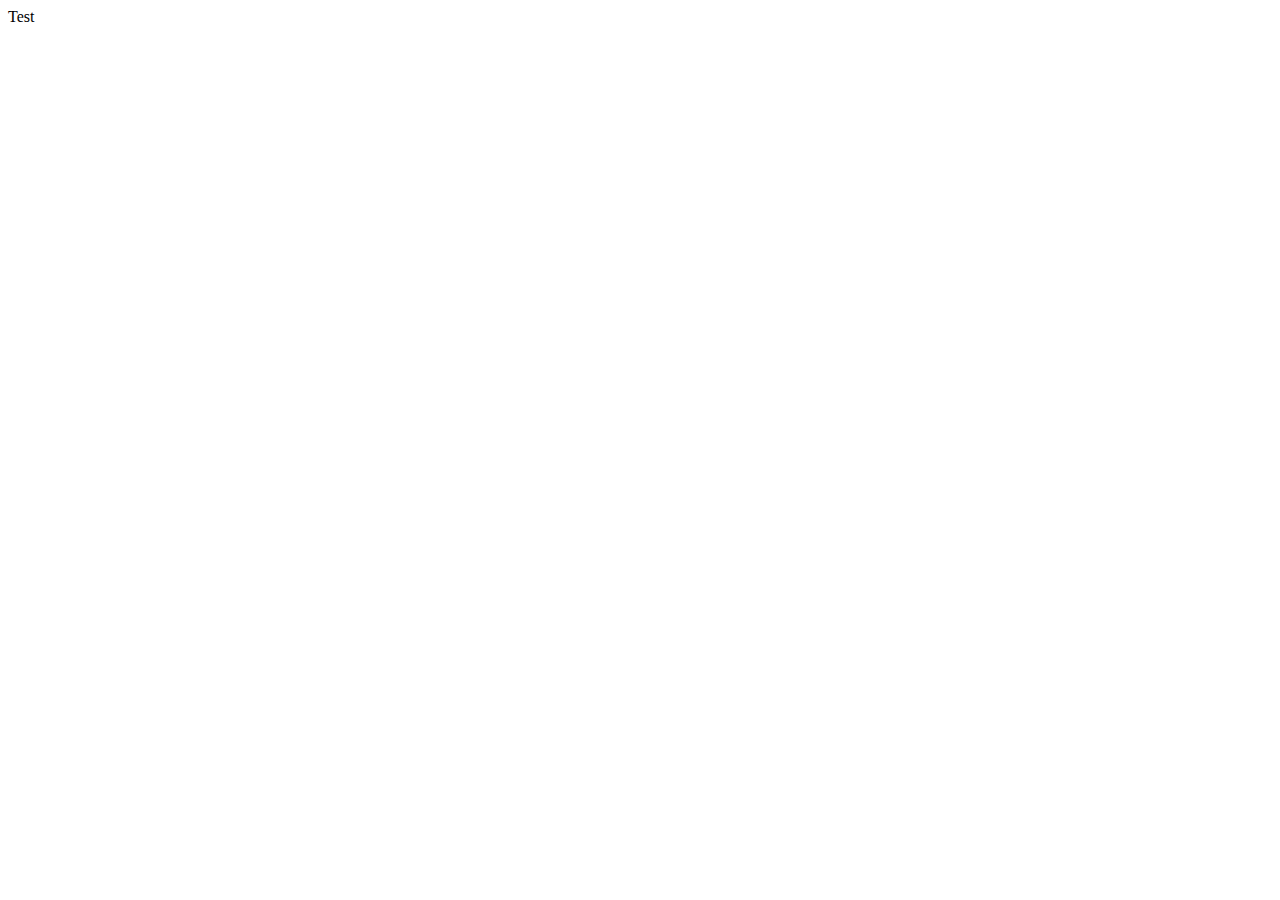
==== index.html @ b4acf465 "init indexhtml" ====
<!DOCTYPE html>
<html lang="en">
  <head>
    <meta charset="UTF-8" />
    <meta name="viewport" content="width=device-width, initial-scale=1.0" />
    <title>Document</title>
  </head>
  <body>
    <div>Test</div>
  </body>
</html>
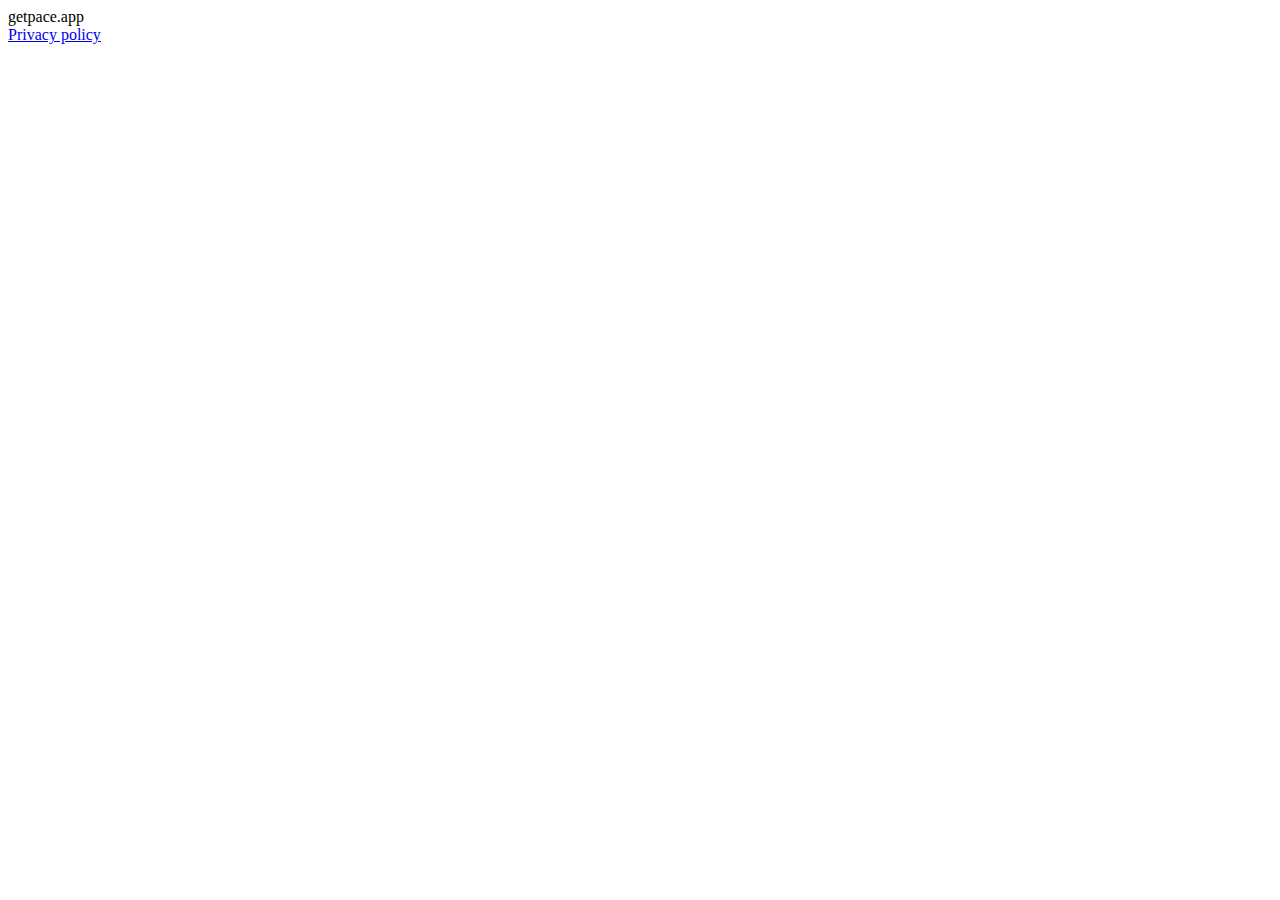
==== commit 144eddb3: "privacy policy" ====
--- a/index.html
+++ b/index.html
@@ -3,9 +3,13 @@
   <head>
     <meta charset="UTF-8" />
     <meta name="viewport" content="width=device-width, initial-scale=1.0" />
-    <title>Document</title>
+    <title>Pace</title>
   </head>
   <body>
-    <div>Test</div>
+    <div>getpace.app</div>
   </body>
+
+  <footer>
+    <a href="./privacy.html">Privacy policy</a>
+  </footer>
 </html>
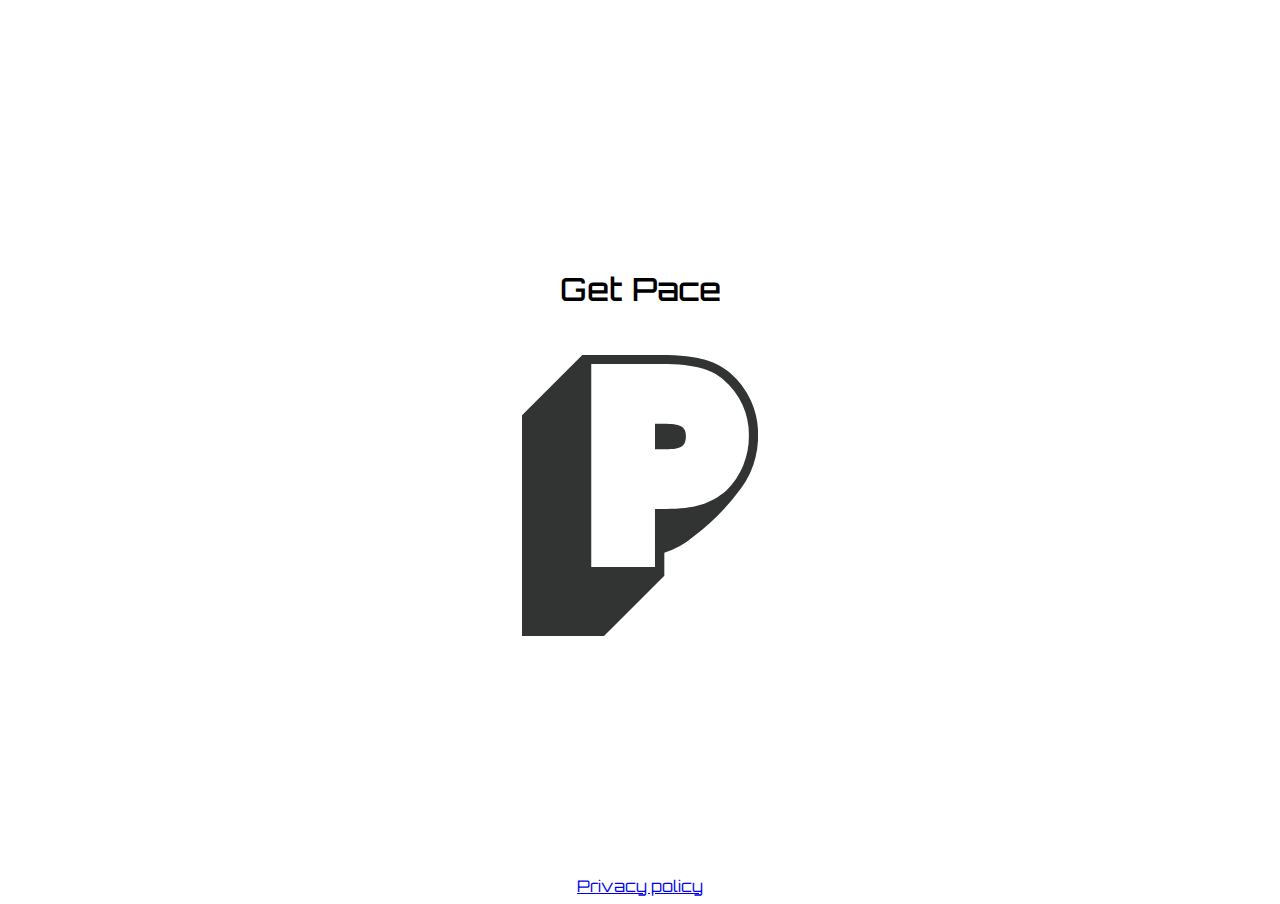
==== commit ed5633c8: "get pace" ====
--- a/index.html
+++ b/index.html
@@ -4,12 +4,23 @@
     <meta charset="UTF-8" />
     <meta name="viewport" content="width=device-width, initial-scale=1.0" />
     <title>Pace</title>
+    <link rel="stylesheet" href="index.css" />
+    <link rel="preconnect" href="https://fonts.googleapis.com" />
+    <link rel="preconnect" href="https://fonts.gstatic.com" crossorigin />
+    <link
+      href="https://fonts.googleapis.com/css2?family=Orbitron:wght@400..900&display=swap"
+      rel="stylesheet"
+    />
   </head>
   <body>
-    <div>getpace.app</div>
+    <div class="container">
+      <h1 class="orbitron-500">Get Pace</h1>
+
+      <img class="svg-container" src="assets/p-logo.svg" />
+    </div>
   </body>
 
-  <footer>
-    <a href="./privacy.html">Privacy policy</a>
+  <footer class="footer">
+    <a href="./privacy-policy/" class="orbitron-400">Privacy policy</a>
   </footer>
 </html>
--- a/index.css
+++ b/index.css
@@ -0,0 +1,38 @@
+body {
+  width: "100%";
+  height: "100%";
+}
+
+.svg-container {
+  width: 30%;
+}
+.container {
+  flex: auto;
+  display: flex;
+  flex-direction: column;
+  justify-content: center;
+  align-items: center;
+  padding: 240px;
+  gap: 24px;
+}
+
+.footer {
+  flex: auto;
+  display: flex;
+  justify-content: center;
+  align-items: center;
+}
+
+.orbitron-500 {
+  font-family: "Orbitron", serif;
+  font-optical-sizing: auto;
+  font-weight: 500;
+  font-style: normal;
+}
+
+.orbitron-400 {
+  font-family: "Orbitron", serif;
+  font-optical-sizing: auto;
+  font-weight: 400;
+  font-style: normal;
+}
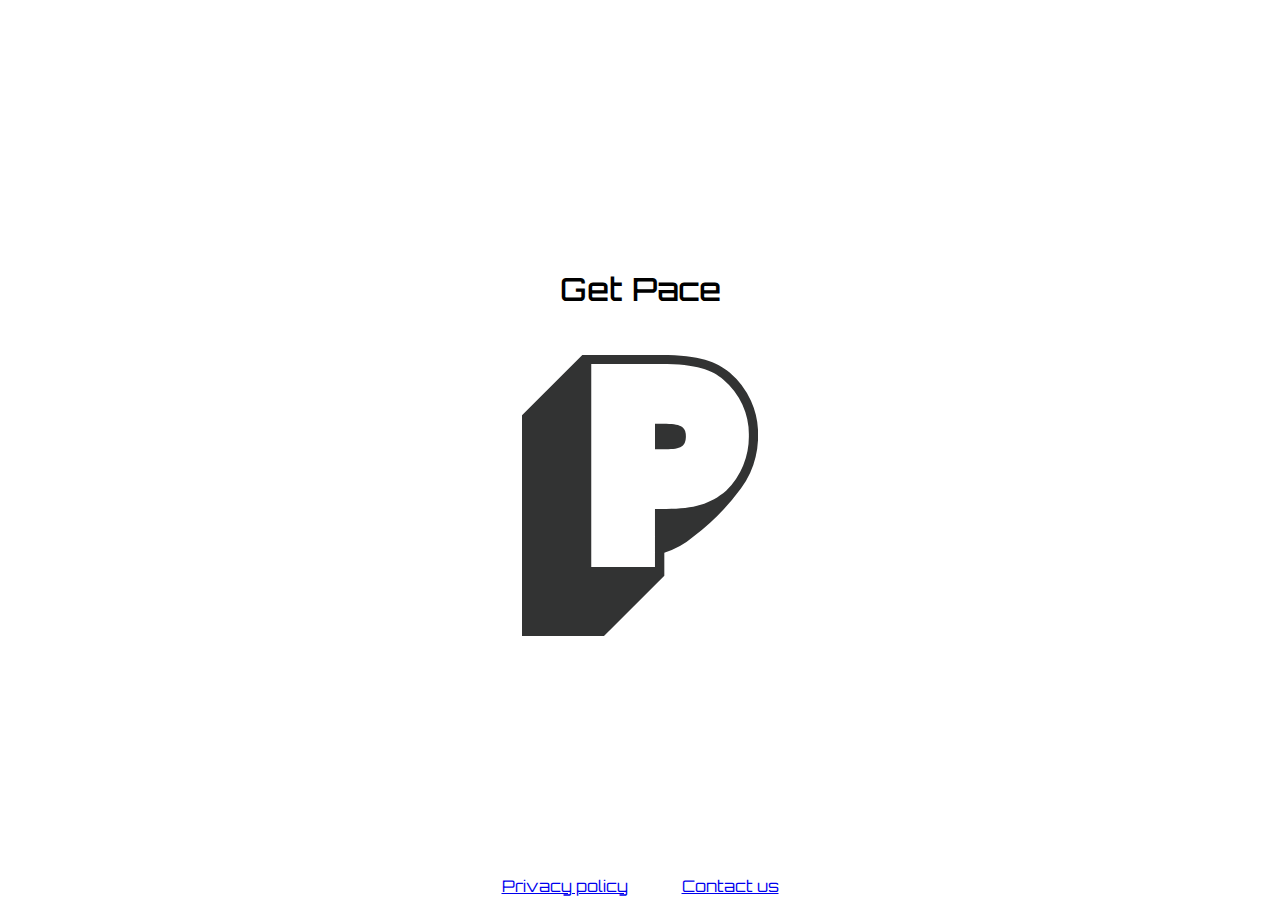
==== commit c4ab5f9f: "Contact us" ====
--- a/index.html
+++ b/index.html
@@ -22,5 +22,6 @@
 
   <footer class="footer">
     <a href="./privacy-policy/" class="orbitron-400">Privacy policy</a>
+    <a href="mailto:getpace0@gmail.com" class="orbitron-400">Contact us</a>
   </footer>
 </html>
--- a/index.css
+++ b/index.css
@@ -21,6 +21,7 @@
   display: flex;
   justify-content: center;
   align-items: center;
+  gap: 54px;
 }
 
 .orbitron-500 {
